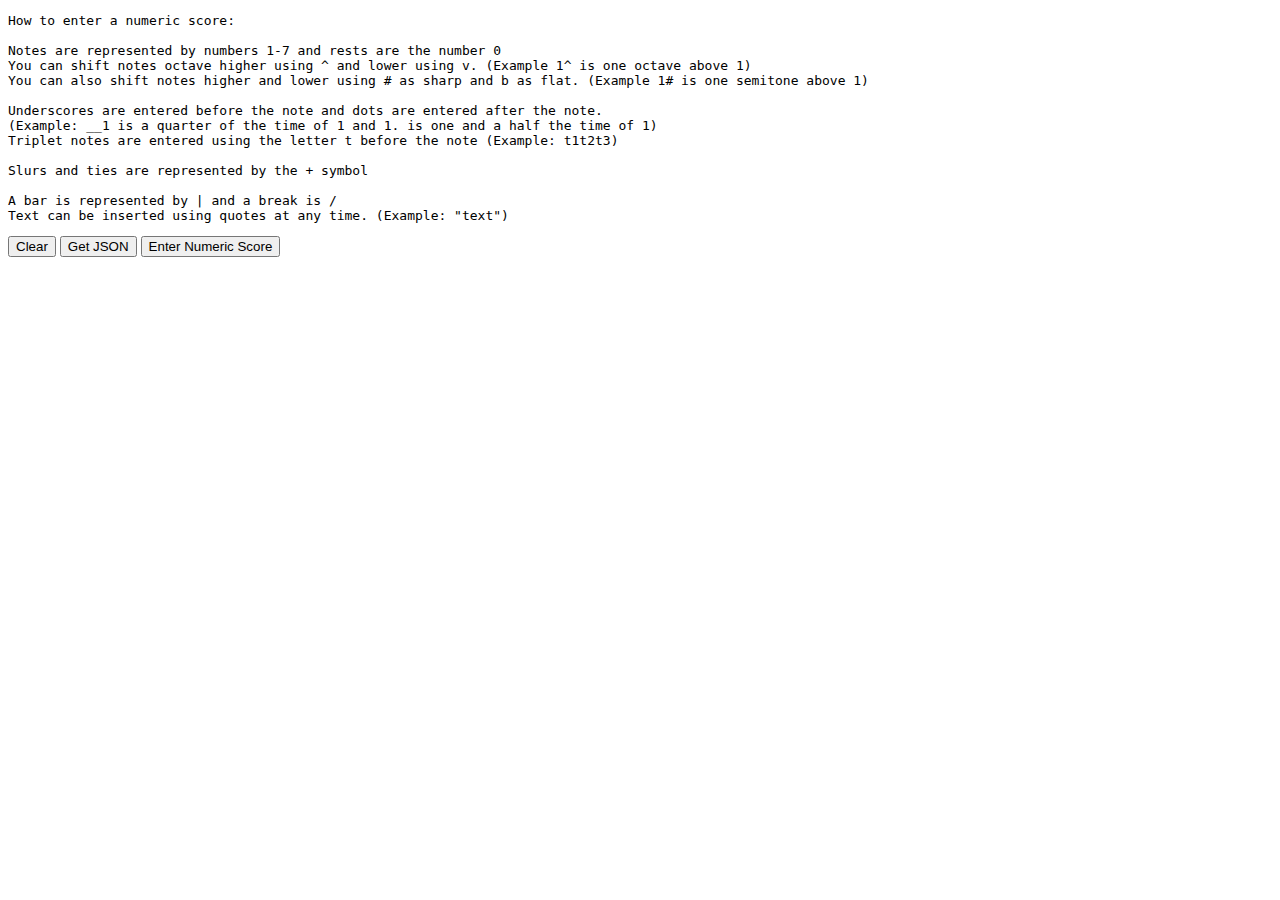
==== index.html @ ac4b3f52 "add mode3 and analytics" ====
<!DOCTYPE html>
<head>
<meta charset="utf-8" />
<meta name="viewport" content="width=device-width, initial-scale=1">
<title>Audio Workstation</title>
<script src=".\script.js"></script>
<script src=".\mode2.js"></script>
<script src=".\analytics.js"></script>
<style type="text/css">
	tr{height:2em;}
</style>
<script type="text/javascript">
	function changeRowHeight(height) {
		document.styleSheets[0].cssRules[0].style.height = 2* height + "em"
	}
</script>
<style type="text/css">
	@media print {
		button {visibility: hidden;}
		.noprint {display: none;}
	}
</style>
<link rel="stylesheet" href="mode2.css"/>
</head>
<body>
<div class="noprint">
<pre>
How to enter a numeric score:

Notes are represented by numbers 1-7 and rests are the number 0 
You can shift notes octave higher using ^ and lower using v. (Example 1^ is one octave above 1)
You can also shift notes higher and lower using # as sharp and b as flat. (Example 1# is one semitone above 1)

Underscores are entered before the note and dots are entered after the note.
(Example: __1 is a quarter of the time of 1 and 1. is one and a half the time of 1)
Triplet notes are entered using the letter t before the note (Example: t1t2t3)

Slurs and ties are represented by the + symbol

A bar is represented by | and a break is /
Text can be inserted using quotes at any time. (Example: "text")
</pre>
</div>
<button onclick="clearNotes()">Clear</button>
<button onclick="outputPopup(getJSON());">Get JSON</button>
<button onclick="parseNumericScore(window.prompt('Enter numeric score'));drawNotes();">Enter Numeric Score</button>
<script type="text/javascript">
	function outputPopup(text) {
		var popupContainerDiv = document.createElement("div")
		var popupDiv = document.createElement("div")
		var popupText = document.createElement("textarea")
		var closeButton = document.createElement("button")
		closeButton.textContent = "X"
		closeButton.onclick = function(){document.body.removeChild(popupDiv)}
		popupText.textContent = text;
		popupText.readonly = true;

		popupContainerDiv.textContent = "JSON:"
		popupContainerDiv.appendChild(closeButton)
		popupContainerDiv.appendChild(popupText);
		popupDiv.className = "output-popup"
		popupDiv.appendChild(popupContainerDiv);
		document.body.appendChild(popupDiv);
		popupText.focus()
	}
</script>
<script type="text/javascript">
	var outputContainer = document.createElement("div");
	document.body.appendChild(outputContainer);

	var url = new URL(window.location.href);
	var numericScore = decodeURI(url.searchParams.get("numericScore"))
	if (numericScore) parseNumericScore(numericScore)
	drawNotes();
</script>
</body>
---- mode2.css ----
table {top:0; border-spacing: 0; margin:0 1em; display: inline; }
	td{padding: 0; position: relative;}
	.txt{position: absolute; top:0; margin:0; font-size:0.9em;/*margin-top: -1em;*/}
	td:not(.m){width: 0.3em; margin: 0.1em;}
	.t,.t1,.t2,.t3,.t4{border-style: solid none none none; border-width: 0.1em;}
	.t1{border-color: black;}
	.t2{border-color: green;}
	.t3{border-color: black;}
	.t4{border-color: red;}
	.t{border-color: yellow;}
	.m{border: 0.1em red; border-style: none none none solid; width: 0; padding: 0;}
	.b{background-color: grey;}
	.n{background-color: black; outline: 0.1em solid silver /*whitesmoke*/; outline-offset: -0.05em;}

	.output-popup {
		display: block;
		position: fixed;
		width: 100%; height: 100%;
		top: 0; left: 0;
		z-index: 1;
	}
	.output-popup div {
		position: fixed;
		width: 80%; height: 80%;
		top: 10%; left: 10%;
		outline: 3px solid black;
		background-color: white;
	}
	.output-popup div textarea {
		width: 100%; height: 95%;
	}
	.output-popup div button {
		background-color: white;
		color: red;
		display: inline;
		width: 5%; height: 5%; float: right;
	}
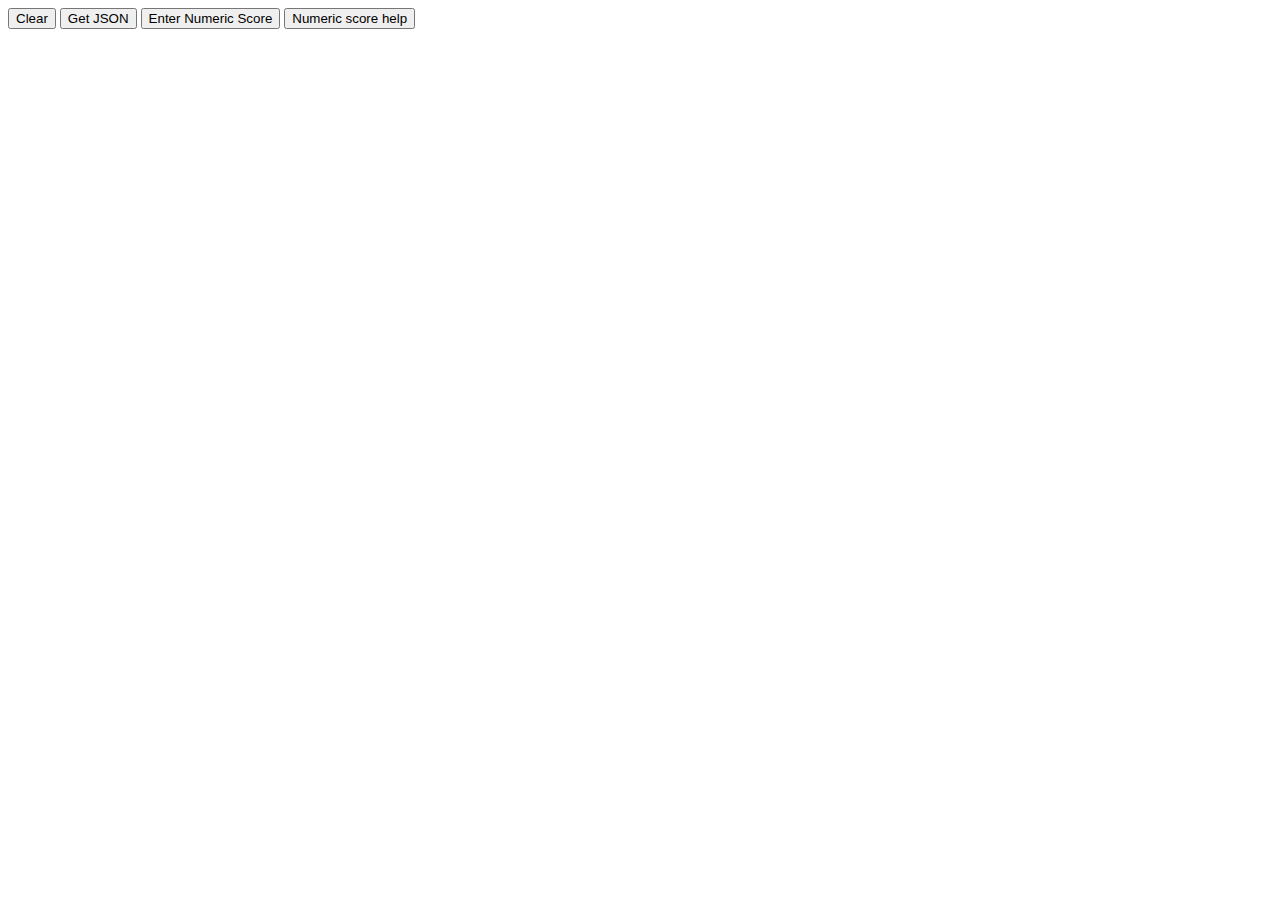
==== commit e8786261: "ui updates and chords feature" ====
--- a/index.html
+++ b/index.html
@@ -5,7 +5,6 @@
 <title>Audio Workstation</title>
 <script src=".\script.js"></script>
 <script src=".\mode2.js"></script>
-<script src=".\analytics.js"></script>
 <style type="text/css">
 	tr{height:2em;}
 </style>
@@ -24,7 +23,9 @@
 </head>
 <body>
 <div class="noprint">
-<pre>
+<div class="output-popup" id="numericScoreHelp" style="display:none"><div>
+	Numeric score help:
+<button onclick="document.getElementById('numericScoreHelp').style.display='none'">X</button><pre>
 How to enter a numeric score:
 
 Notes are represented by numbers 1-7 and rests are the number 0 
@@ -39,11 +40,12 @@
 
 A bar is represented by | and a break is /
 Text can be inserted using quotes at any time. (Example: "text")
-</pre>
-</div>
+</pre></div></div>
 <button onclick="clearNotes()">Clear</button>
 <button onclick="outputPopup(getJSON());">Get JSON</button>
 <button onclick="parseNumericScore(window.prompt('Enter numeric score'));drawNotes();">Enter Numeric Score</button>
+<button onclick="document.getElementById('numericScoreHelp').style.display='block'">Numeric score help</button>
+</div>
 <script type="text/javascript">
 	function outputPopup(text) {
 		var popupContainerDiv = document.createElement("div")
@@ -68,10 +70,18 @@
 	var outputContainer = document.createElement("div");
 	document.body.appendChild(outputContainer);
 
-	var url = new URL(window.location.href);
-	var numericScore = decodeURI(url.searchParams.get("numericScore"))
-	if (numericScore) parseNumericScore(numericScore)
+	var hash = window.location.hash.substr(1)
+	//var url = new URL(window.location.href);
+	//var numericScore = decodeURI(url.searchParams.get("numericScore"))
+	if (hash) {
+		parseNumericScore(decodeURI(numericScore))
+	}
+	if (document.location.hash) {
+		document.location.hash = ""
+	}
 	drawNotes();
+	//window.location.replace(url.pathname)
 </script>
+<script src=".\analytics.js"></script>
 </body>
 
--- a/mode2.css
+++ b/mode2.css
@@ -25,13 +25,21 @@
 		top: 10%; left: 10%;
 		outline: 3px solid black;
 		background-color: white;
-	}
-	.output-popup div textarea {
-		width: 100%; height: 95%;
+		padding: 1%
 	}
 	.output-popup div button {
 		background-color: white;
 		color: red;
 		display: inline;
 		width: 5%; height: 5%; float: right;
+		text-align: center;
+	}
+	.output-popup div textarea {
+		width: 100%; height: 95%;
+	}
+	.output-popup div pre {
+		top: 5%;
+		height: 95%;
+		width: 100%;
+		overflow: scroll;
 	}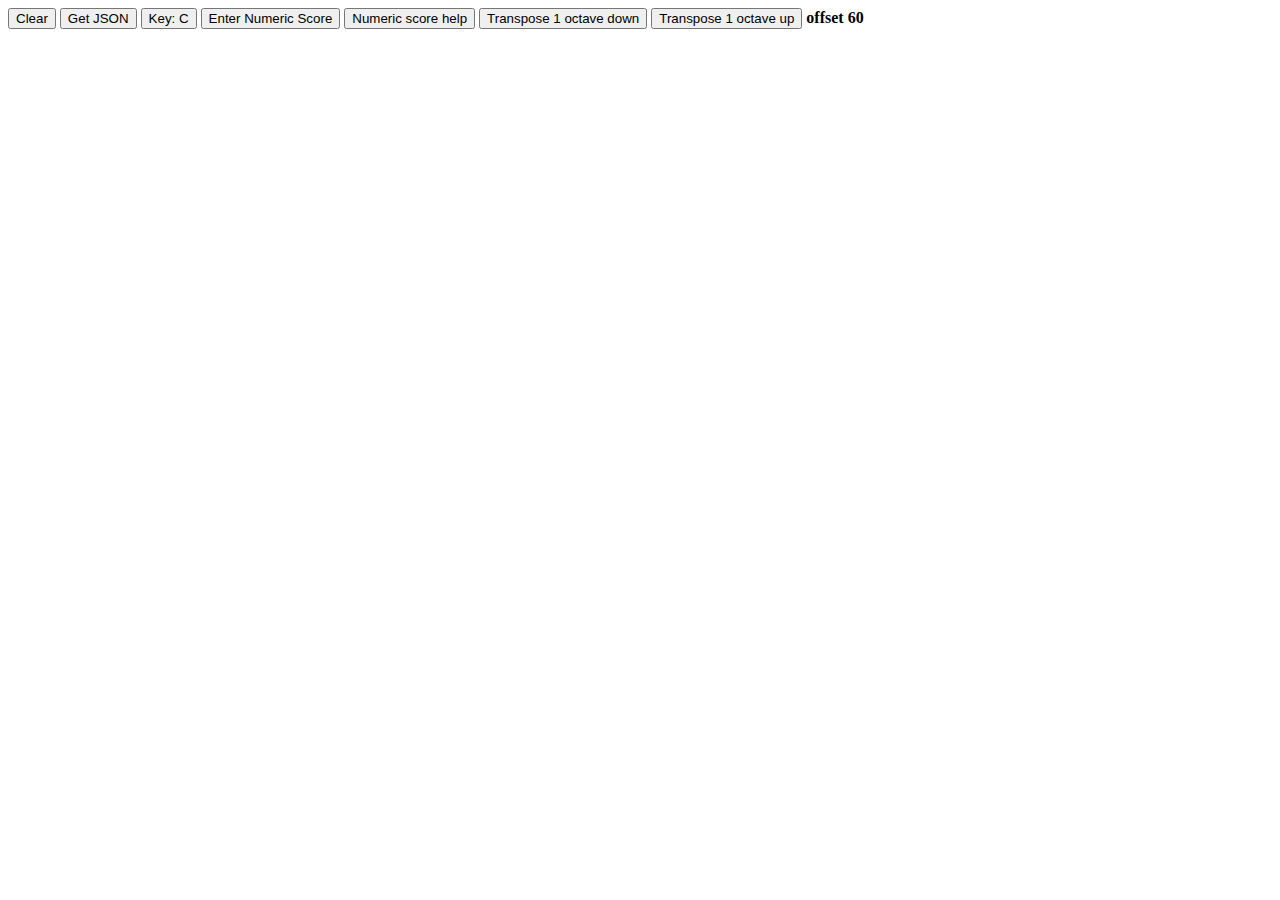
==== commit e21f8588: "Addfeature of key and transpose and text on left side" ====
--- a/index.html
+++ b/index.html
@@ -25,7 +25,8 @@
 <div class="noprint">
 <div class="output-popup" id="numericScoreHelp" style="display:none"><div>
 	Numeric score help:
-<button onclick="document.getElementById('numericScoreHelp').style.display='none'">X</button><pre>
+<div class="x" onclick="document.getElementById('numericScoreHelp').style.display='none'"><b></b><b></b><b></b><b></b></div>
+<pre>
 How to enter a numeric score:
 
 Notes are represented by numbers 1-7 and rests are the number 0 
@@ -40,19 +41,70 @@
 
 A bar is represented by | and a break is /
 Text can be inserted using quotes at any time. (Example: "text")
-</pre></div></div>
+</pre>
+</div></div>
 <button onclick="clearNotes()">Clear</button>
 <button onclick="outputPopup(getJSON());">Get JSON</button>
-<button onclick="parseNumericScore(window.prompt('Enter numeric score'));drawNotes();">Enter Numeric Score</button>
+<button onclick="promptWrapper('Set Key',function(n){return setKey(n);})" id="keyDisplay">Key: C</button>
+<button onclick="promptWrapper('Enter numeric score',function(n){parseNumericScore(n);drawNotes();})">Enter Numeric Score</button>
 <button onclick="document.getElementById('numericScoreHelp').style.display='block'">Numeric score help</button>
+<button onclick="transposeAll(-12)">Transpose 1 octave down</button>
+<button onclick="transposeAll(12)">Transpose 1 octave up</button>
+<b id="offsetDisplay">offset 60</b>
 </div>
 <script type="text/javascript">
+	function transposeAll(offset) {
+		leftwidth = 0;
+		rightwidth = 0;
+		for (var i = notes.length - 1; i >= 0; i--) {
+			var timeInstance = notes[i]
+			if (timeInstance) {
+				var keys = Object.keys(timeInstance)
+				var newTimeInstance = {}
+				for (var j = keys.length - 1; j >= 0; j--) {
+					var note = parseInt(keys[j]) + offset
+					newTimeInstance[note] = timeInstance[keys[j]]
+					var noteoffset = (note - middleNote);
+					leftwidth = Math.max(leftwidth, -noteoffset);
+					rightwidth = Math.max(rightwidth, noteoffset + 1);
+				}
+				notes[i] = newTimeInstance
+			}
+		}
+		drawNotes();
+	}
+	function updateOffsetDisplay() {
+		document.getElementById('offsetDisplay').textContent = "offset " + keyOffset
+	}
+	function setKey(keyStr) {
+		var offset = noteLetterToOffset(keyStr[0])
+		for (var i = keyStr.length - 1; i > 0; i--) {
+			switch (keyStr[i]) {
+				case '#':
+					++offset
+				case 'b':
+					--offset
+			}
+		}
+		keyOffset = 60 + offset;
+		document.getElementById('keyDisplay').textContent = "Key: " + noteToLetter(keyOffset)
+		updateOffsetDisplay()
+		drawNotes();
+	}
+	function promptWrapper(text, callback) {
+		var n;
+		if (n=window.prompt(text)) return callback(n)
+	}
 	function outputPopup(text) {
 		var popupContainerDiv = document.createElement("div")
 		var popupDiv = document.createElement("div")
 		var popupText = document.createElement("textarea")
 		var closeButton = document.createElement("button")
-		closeButton.textContent = "X"
+		closeButton.appendChild(document.createElement("b"))
+		closeButton.appendChild(document.createElement("b"))
+		closeButton.appendChild(document.createElement("b"))
+		closeButton.appendChild(document.createElement("b"))
+		closeButton.className = "x"
 		closeButton.onclick = function(){document.body.removeChild(popupDiv)}
 		popupText.textContent = text;
 		popupText.readonly = true;
--- a/mode2.css
+++ b/mode2.css
@@ -1,7 +1,8 @@
 	table {top:0; border-spacing: 0; margin:0 1em; display: inline; }
 	td{padding: 0; position: relative;}
 	.txt{position: absolute; top:0; margin:0; font-size:0.9em;/*margin-top: -1em;*/}
-	td:not(.m){width: 0.3em; margin: 0.1em;}
+	td/*:not(.m)*/{width: 0.3em; margin: 0.1em;}
+	.txtLeft{width: 2em;}
 	.t,.t1,.t2,.t3,.t4{border-style: solid none none none; border-width: 0.1em;}
 	.t1{border-color: black;}
 	.t2{border-color: green;}
@@ -19,27 +20,58 @@
 		top: 0; left: 0;
 		z-index: 1;
 	}
-	.output-popup div {
+	.output-popup>div {
 		position: fixed;
 		width: 80%; height: 80%;
 		top: 10%; left: 10%;
 		outline: 3px solid black;
 		background-color: white;
-		padding: 1%
+		padding: 0.1em;
 	}
-	.output-popup div button {
-		background-color: white;
-		color: red;
-		display: inline;
-		width: 5%; height: 5%; float: right;
-		text-align: center;
+	.output-popup>div>textarea, .output-popup>div>pre{
+		width: calc(100% - 0.3em);
+		height: calc(100% - 20px - 0.3em);
 	}
-	.output-popup div textarea {
-		width: 100%; height: 95%;
+	.output-popup>div>.x {
+		position: relative;
+  	box-sizing: content-box;
+		float:right;
+		background-color: red;
+		padding: 0;
+		width: 20px; 
+		height: 20px;
+		border: 3px solid white;
+		outline: 1px solid black;
 	}
-	.output-popup div pre {
-		top: 5%;
-		height: 95%;
-		width: 100%;
+	.output-popup>div>pre {
 		overflow: scroll;
+	}
+
+	.x b {
+  	border:solid 8px rgba(255,255,255,0);
+  	position:absolute;
+		width: 0;
+		height: 0;
+		margin: auto;
+		top: 0;
+		bottom: 0;
+		left: 0;
+		right: 0;
+	}
+
+	.x b:nth-child(1){
+  	border-top-color:white;
+  	bottom: unset;
+	}
+	.x b:nth-child(2){
+		border-left-color:white;
+  	right: unset;
+	}
+	.x b:nth-child(3){
+		border-bottom-color:white;
+  	top: unset;
+	}
+	.x b:nth-child(4){
+		border-right-color:white;
+  	left: unset;
 	}